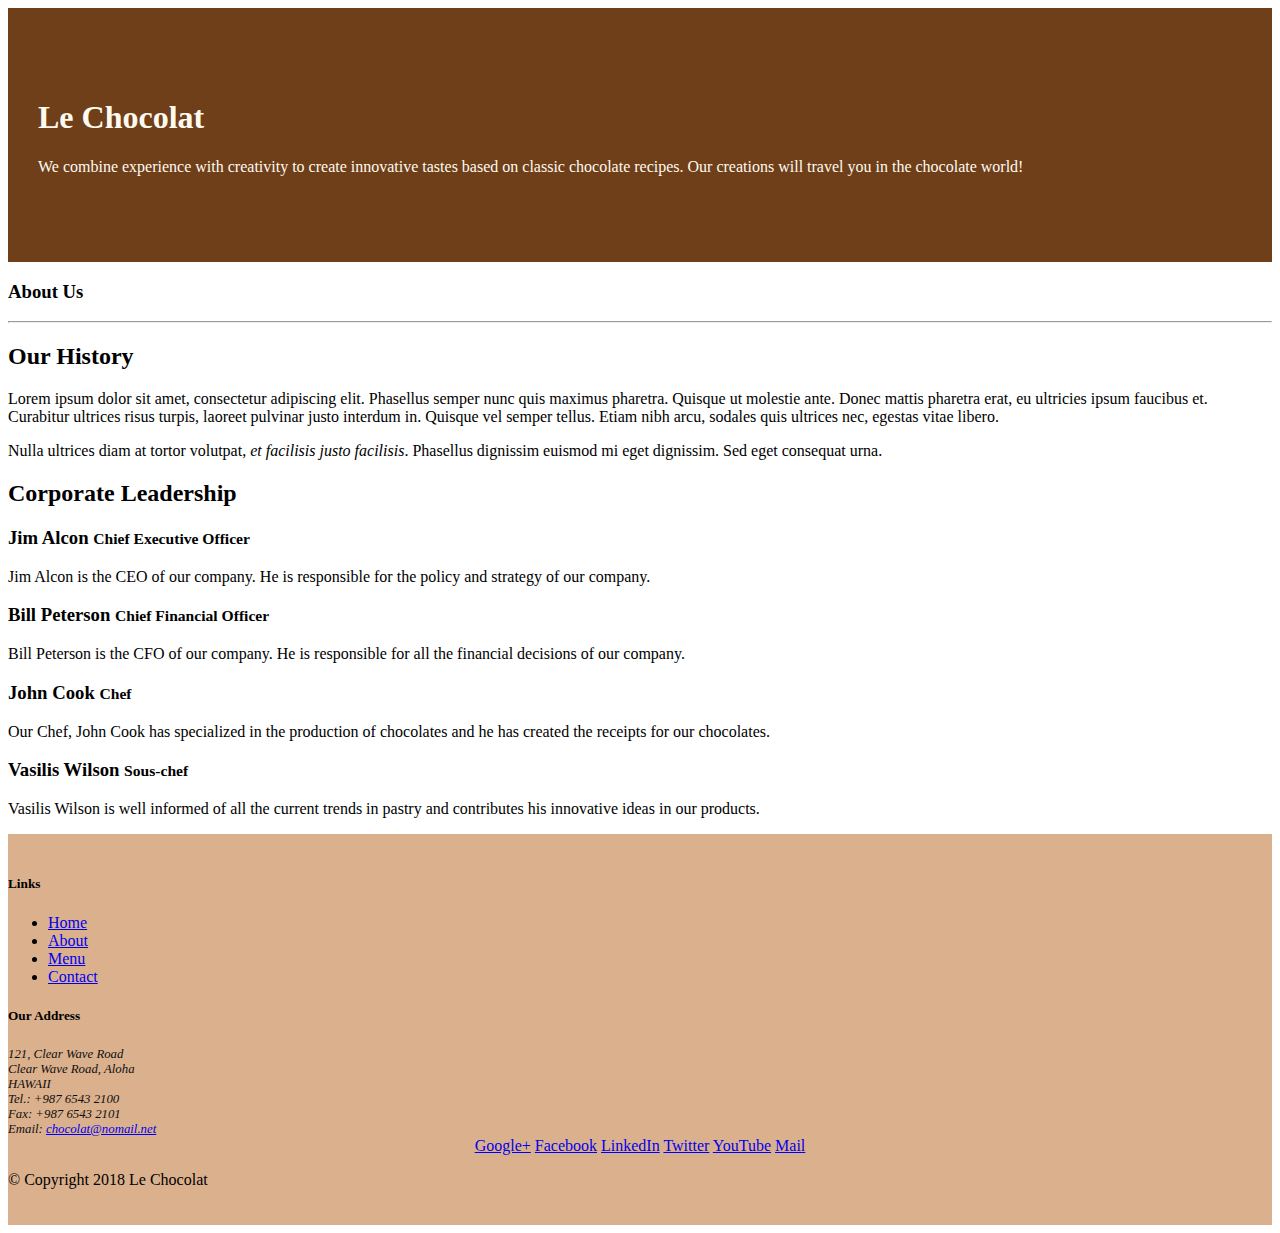
==== aboutus.html @ 2616f4ec "Bootstrap Assignment 1 Task 1" ====
<!DOCTYPE html>
<html lang="en">

<head>

    <title>Le Chocolat</title>
    <meta charset="utf-8">
    <meta name="viewport" content="width=device-width, initial-scale=1, shrink-to-fit=no">
    <meta http-equiv="x-ua-compatible" content="ie=edge">
    <!-- Bootstrap CSS -->
    <link rel="stylesheet" href="node_modules/bootstrap/dist/css/bootstrap.min.css">
    <link rel="stylesheet" href="css/styles.css">

</head>

<body>

    <header class="jumbotron">
        <div class="container">
            <div class="row row-header">
                <div class="col-12 col-sm-8">
                    <h1>Le Chocolat</h1>
                    <p>We combine experience with creativity to create innovative tastes based on classic chocolate recipes. Our creations will travel you in the chocolate world!</p>
                </div>
                <div class="col col-sm">
                </div>
            </div>
        </div>
    </header>

    <div>
        <div>
            <div>
               <h3>About Us</h3>
               <hr>
            </div>
        </div>
        
        <div>
            <div>
                <h2>Our History</h2>
                <p>Lorem ipsum dolor sit amet, consectetur adipiscing elit. Phasellus semper nunc quis maximus pharetra. Quisque ut molestie ante. Donec mattis pharetra erat, eu ultricies ipsum faucibus et. Curabitur ultrices risus turpis, laoreet pulvinar justo interdum in. Quisque vel semper tellus. Etiam nibh arcu, sodales quis ultrices nec, egestas vitae libero. </p>
                <p>Nulla ultrices diam at tortor volutpat, <em>et facilisis justo facilisis</em>. Phasellus dignissim euismod mi eget dignissim. Sed eget consequat urna. </p>
            </div>
            <div>
            </div>
        </div>


        <div>
            <div>
                <h2>Corporate Leadership</h2>
                <h3>Jim Alcon <small>Chief Executive Officer </small></h3>
                <p>Jim Alcon is the CEO of our company. He is responsible for the policy and strategy of our company. </p>
                <h3>Bill Peterson  <small>Chief Financial Officer </small></h3>
                <p>Bill Peterson is the CFO of our company. He is responsible for all the financial decisions of our company. </p>
                <h3>John Cook <small>Chef</small></h3>
                <p>Our Chef, John Cook has specialized in the production of chocolates and he has created the receipts for our chocolates. </p>
                <h3>Vasilis Wilson  <small>Sous-chef </small></h3>
                <p>Vasilis Wilson is well informed of all the current trends in pastry and contributes his innovative ideas in our products. </p>
            </div>
       </div>

    </div>

    <footer class="footer">
        <div class="container">
            <div class="row">             
                <div class="col-5 offset-1 col-sm-2">
                    <h5>Links</h5>
                    <ul class="list-unstyled">
                        <li><a href="#">Home</a></li>
                        <li><a href="#">About</a></li>
                        <li><a href="#">Menu</a></li>
                        <li><a href="#">Contact</a></li>
                    </ul>
                </div>
                <div class="col-6 col-sm-5">
                    <h5>Our Address</h5>
                    <address>
                        121, Clear Wave Road<br>
                        Clear Wave Road, Aloha<br>
                        HAWAII<br>
                        Tel.: +987 6543 2100<br>
                        Fax: +987 6543 2101<br>
                        Email: <a href="mailto:chocolat@nomail.net">chocolat@nomail.net</a>
		           </address>
                </div>
                <div class="col-sm align-self-center">
                    <div style="text-align:center">
                        <a href="http://google.com/+">Google+</a>
                        <a href="http://www.facebook.com/profile.php?id=">Facebook</a>
                        <a href="http://www.linkedin.com/in/">LinkedIn</a>
                        <a href="http://twitter.com/">Twitter</a>
                        <a href="http://youtube.com/">YouTube</a>
                        <a href="mailto:">Mail</a>
                    </div>
                </div>
           </div>
           <div class="row justify-content-center">             
                <div class="col-auto">
                    <p>&copy; Copyright 2018 Le Chocolat</p>
                </div>
           </div>
        </div>
    </footer>
    <!-- jQuery first, then Tether, then Bootstrap JS. -->
    <script src="node_modules/jquery/dist/jquery.min.js"></script>
    <script src="node_modules/tether/dist/js/tether.min.js"></script>
    <script src="node_modules/popper.js/dist/umd/popper.min.js"></script>
    <script src="node_modules/bootstrap/dist/js/bootstrap.min.js"></script>

</body>

</html>
---- css/styles.css ----
.row-header{
    margin:0px auto;
    padding:0px;
}
.row-content {
    margin:0px auto;
    padding: 50px 0px 50px 0px;
    border-bottom: 1px ridge;
    min-height:400px;
}
.footer{
    background-color: #dbb08d;
    margin:0px auto;
    padding: 20px 0px 20px 0px;
}
.jumbotron {
    padding:70px 30px 70px 30px;
    margin:0px auto;
    background: #6E3F19;
    color:floralwhite;
}
address{
    font-size:80%;
    margin:0px;
    color:#0f0f0f;
}
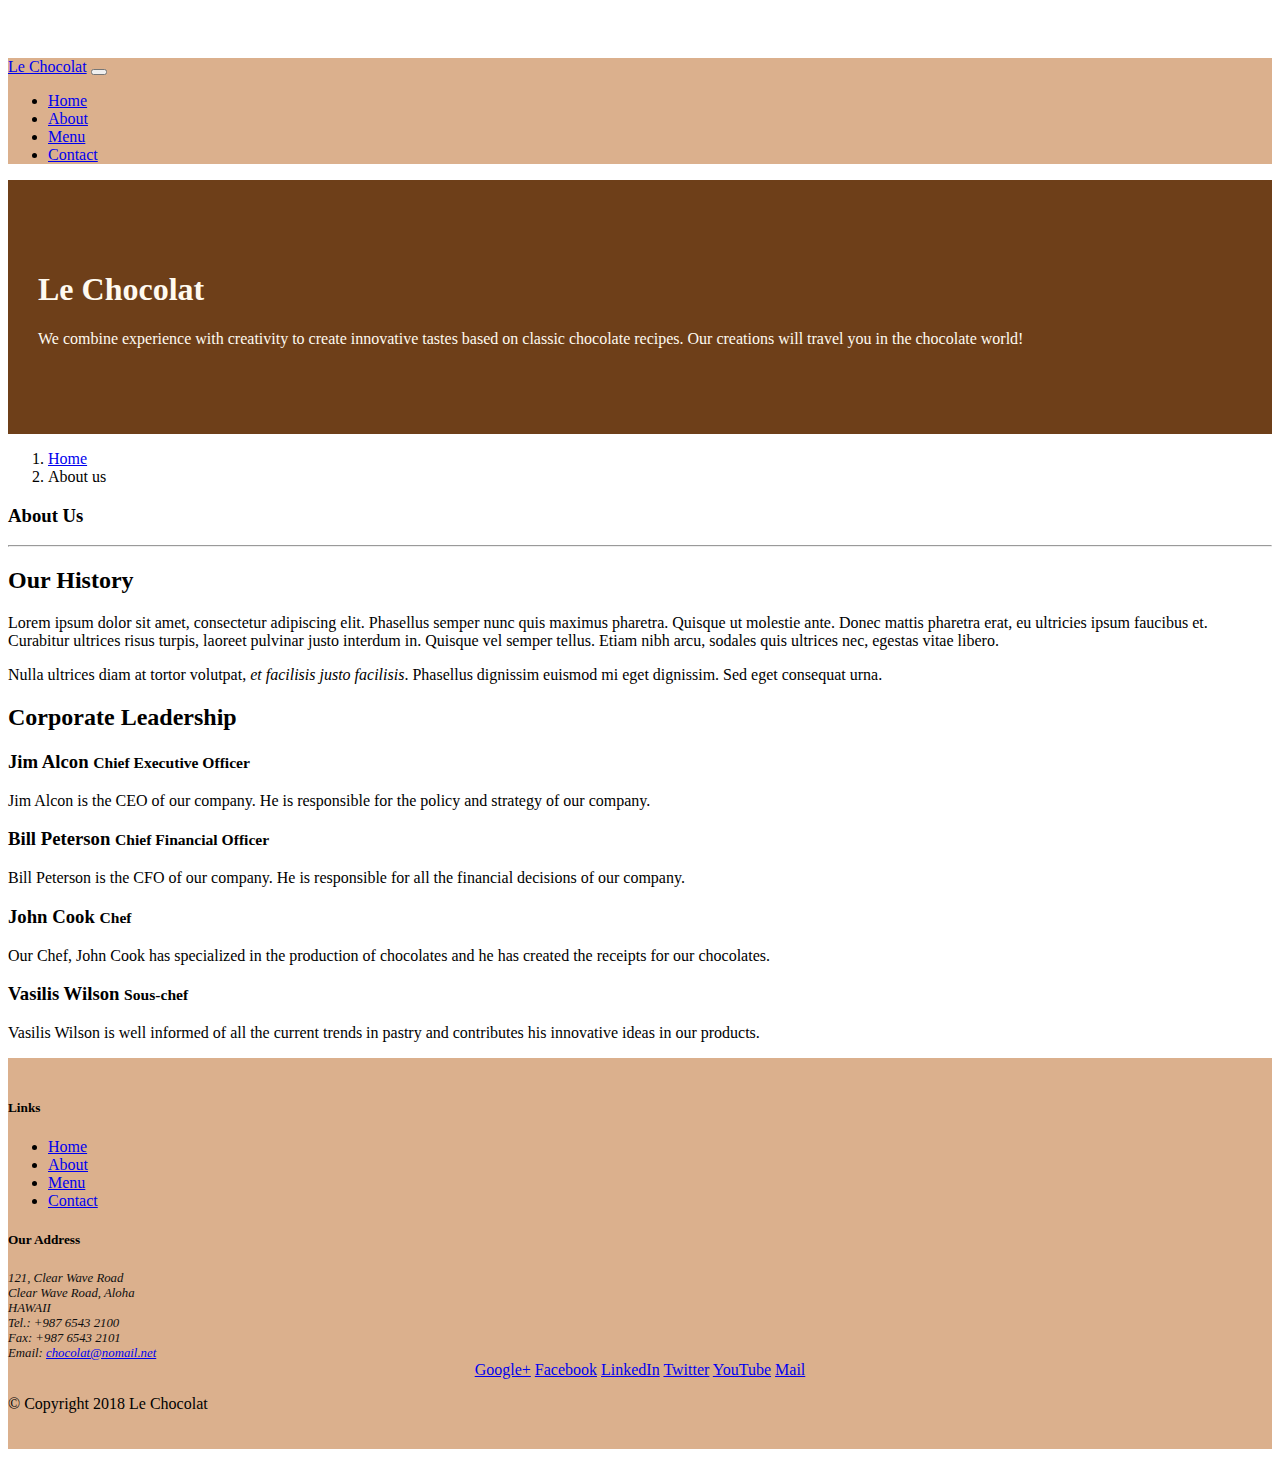
==== commit c362ee40: "Navbar and Breadcumbs" ====
--- a/aboutus.html
+++ b/aboutus.html
@@ -14,6 +14,20 @@
 </head>
 
 <body>
+        <nav class="navbar navbar-expand-md navbar-light bg-light fixed-top ">
+                <div class="container">
+                    <a class="navbar-brand" href="#">Le Chocolat</a>
+                    <button class="navbar-toggler" type="button" data-toggle="collapse" data-target="#Navbar">
+                            <span class="navbar-toggler-icon"></span>
+                        </button>
+                        <ul class="navbar-nav collapse navbar-collapse" id="Navbar">
+                            <li class="nav-item"><a class="nav-link" href="./index.html">Home</a></li>
+                            <li class="nav-item active"><a class="nav-link" href="#">About</a></li>
+                            <li class="nav-item"><a class="nav-link" href="#">Menu</a></li>
+                            <li class="nav-item"><a class="nav-link" href="#">Contact</a></li>
+                        </ul>            
+                </div>
+            </nav>
 
     <header class="jumbotron">
         <div class="container">
@@ -27,37 +41,44 @@
             </div>
         </div>
     </header>
+    
 
-    <div>
-        <div>
+    <div class="container">
+
+            <nav aria-label="breadcrumb">
+                    <ol class="breadcrumb">
+                      <li class="breadcrumb-item"><a href="./index.html">Home</a></li>
+                      <li class="breadcrumb-item active" aria-current="page">About us</li>
+                    </ol>
+                  </nav>
+        <div class="row">
             <div>
                <h3>About Us</h3>
                <hr>
             </div>
         </div>
         
-        <div>
-            <div>
+        <div class="row">
+            <div class="col-12 col-sm-6">
                 <h2>Our History</h2>
                 <p>Lorem ipsum dolor sit amet, consectetur adipiscing elit. Phasellus semper nunc quis maximus pharetra. Quisque ut molestie ante. Donec mattis pharetra erat, eu ultricies ipsum faucibus et. Curabitur ultrices risus turpis, laoreet pulvinar justo interdum in. Quisque vel semper tellus. Etiam nibh arcu, sodales quis ultrices nec, egestas vitae libero. </p>
                 <p>Nulla ultrices diam at tortor volutpat, <em>et facilisis justo facilisis</em>. Phasellus dignissim euismod mi eget dignissim. Sed eget consequat urna. </p>
             </div>
-            <div>
+            <div class="col-sm">
             </div>
         </div>
 
-
-        <div>
-            <div>
+        <div class="row">
+            <div class="col-12">
                 <h2>Corporate Leadership</h2>
                 <h3>Jim Alcon <small>Chief Executive Officer </small></h3>
-                <p>Jim Alcon is the CEO of our company. He is responsible for the policy and strategy of our company. </p>
+                <p class="d-none d-sm-block">Jim Alcon is the CEO of our company. He is responsible for the policy and strategy of our company. </p>
                 <h3>Bill Peterson  <small>Chief Financial Officer </small></h3>
-                <p>Bill Peterson is the CFO of our company. He is responsible for all the financial decisions of our company. </p>
+                <p class="d-none d-sm-block">Bill Peterson is the CFO of our company. He is responsible for all the financial decisions of our company. </p>
                 <h3>John Cook <small>Chef</small></h3>
-                <p>Our Chef, John Cook has specialized in the production of chocolates and he has created the receipts for our chocolates. </p>
+                <p class="d-none d-sm-block">Our Chef, John Cook has specialized in the production of chocolates and he has created the receipts for our chocolates. </p>
                 <h3>Vasilis Wilson  <small>Sous-chef </small></h3>
-                <p>Vasilis Wilson is well informed of all the current trends in pastry and contributes his innovative ideas in our products. </p>
+                <p class="d-none d-sm-block">Vasilis Wilson is well informed of all the current trends in pastry and contributes his innovative ideas in our products. </p>
             </div>
        </div>
 
--- a/css/styles.css
+++ b/css/styles.css
@@ -23,4 +23,11 @@
     font-size:80%;
     margin:0px;
     color:#0f0f0f;
-}+}
+.bg-light {
+    background-color: #dbb08d !important;
+  }
+  body {
+   padding:50px 0px 0px 0px;
+   z-index: 0;
+  }
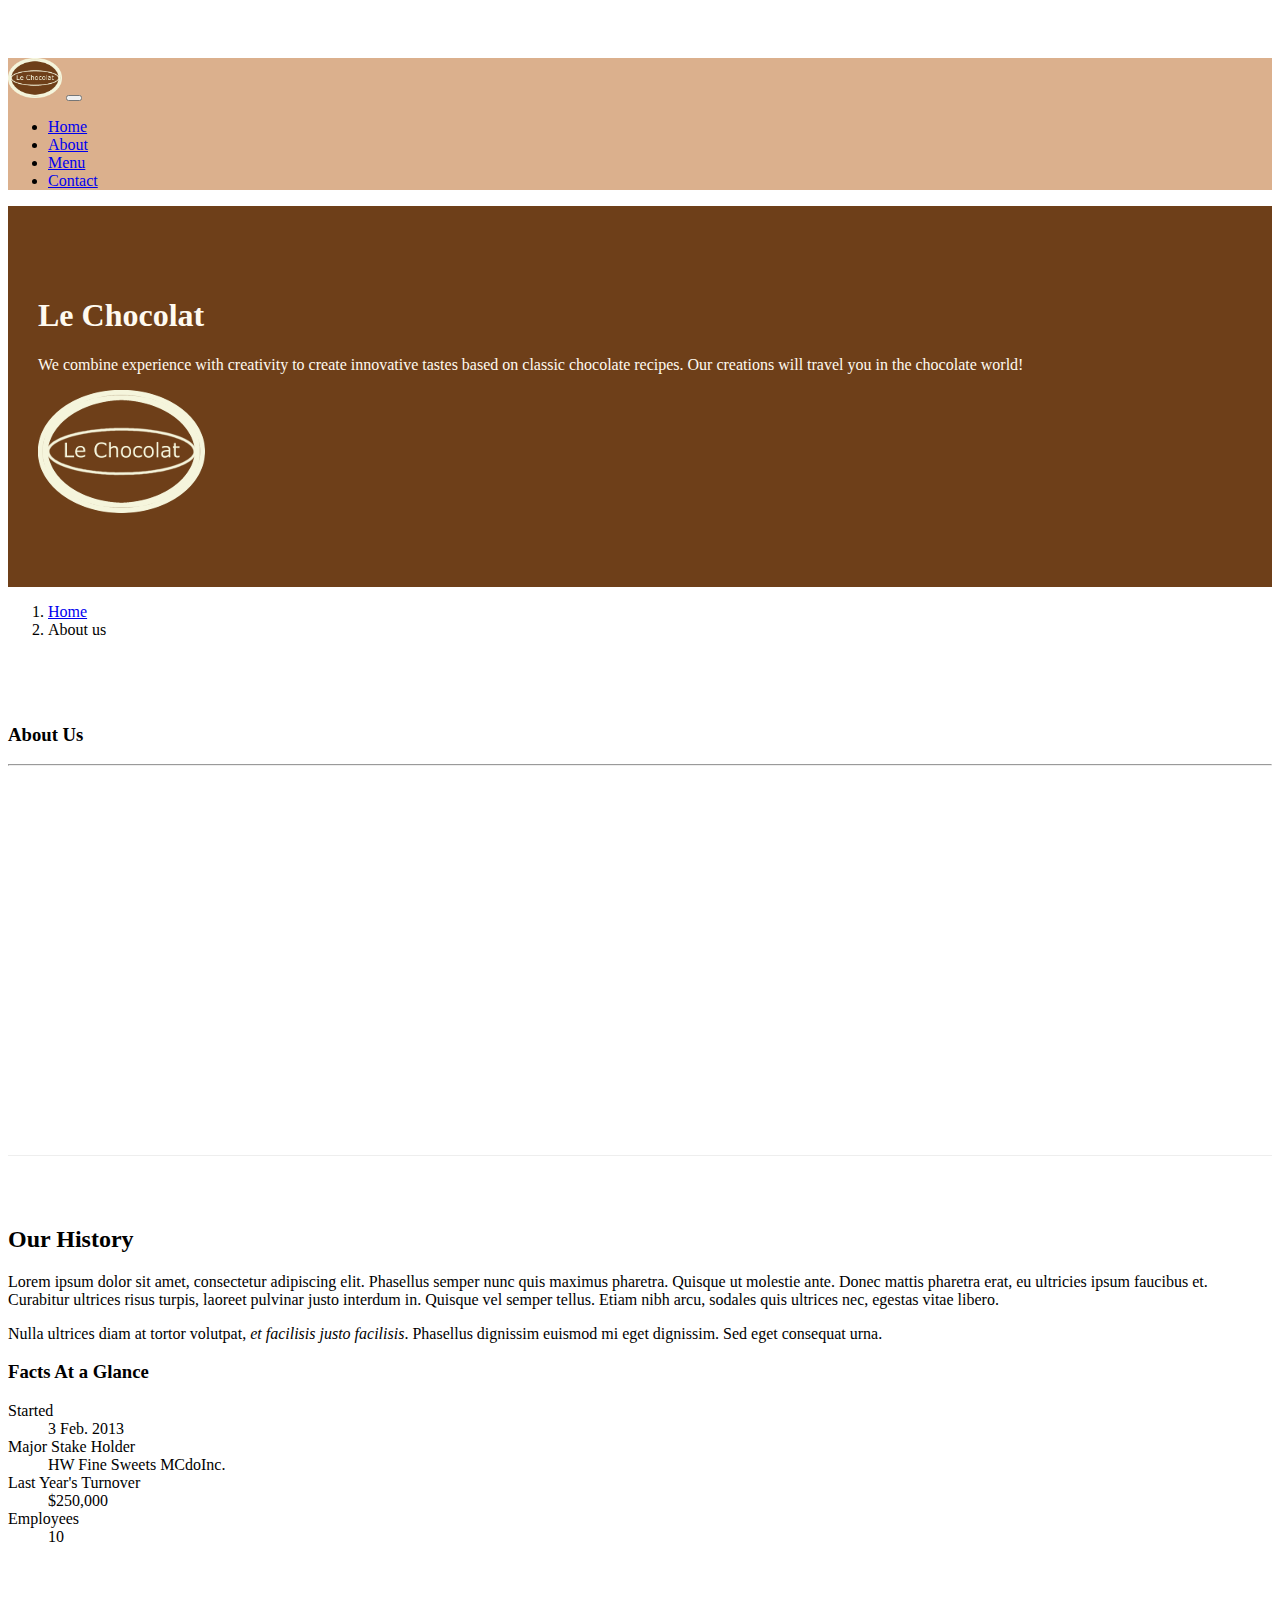
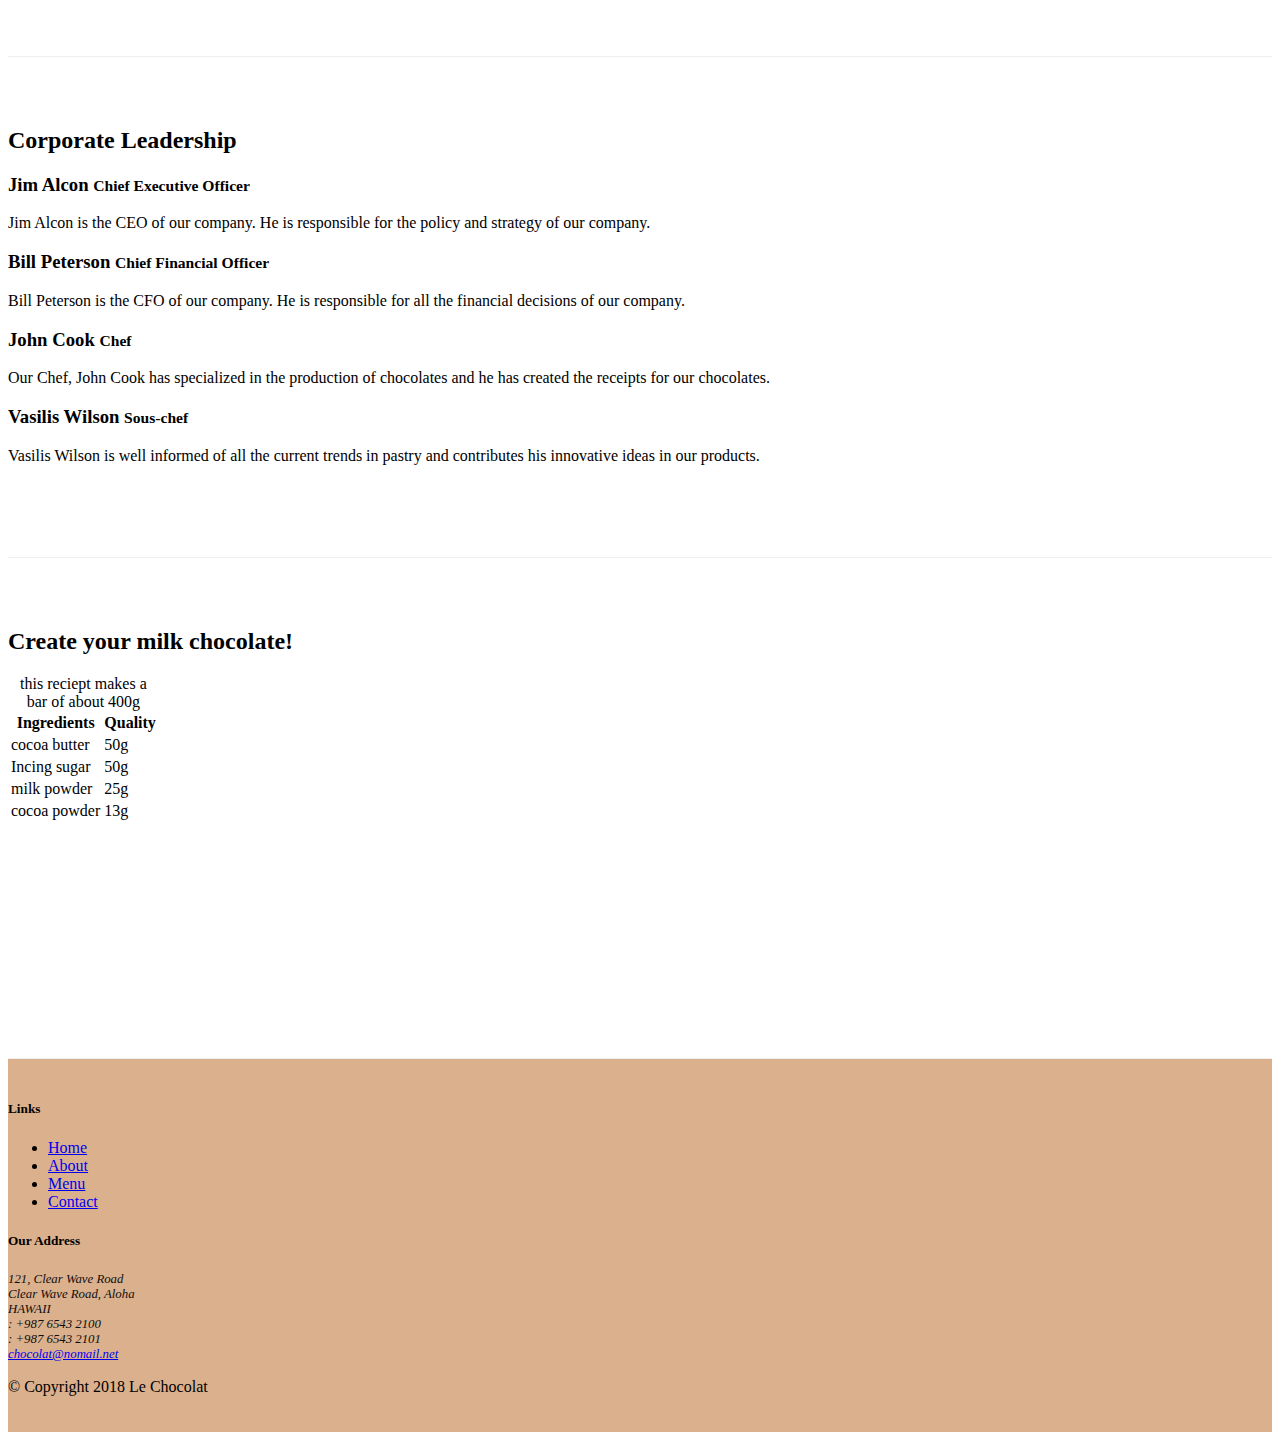
==== commit 97d54c38: "Bootstrap Assignment 4 Task" ====
--- a/aboutus.html
+++ b/aboutus.html
@@ -9,84 +9,146 @@
     <meta http-equiv="x-ua-compatible" content="ie=edge">
     <!-- Bootstrap CSS -->
     <link rel="stylesheet" href="node_modules/bootstrap/dist/css/bootstrap.min.css">
+    <link rel="stylesheet" href="node_modules/font-awesome/css/font-awesome.min.css">
     <link rel="stylesheet" href="css/styles.css">
 
 </head>
 
 <body>
-        <nav class="navbar navbar-expand-md navbar-light bg-light fixed-top ">
-                <div class="container">
-                    <a class="navbar-brand" href="#">Le Chocolat</a>
-                    <button class="navbar-toggler" type="button" data-toggle="collapse" data-target="#Navbar">
-                            <span class="navbar-toggler-icon"></span>
-                        </button>
-                        <ul class="navbar-nav collapse navbar-collapse" id="Navbar">
-                            <li class="nav-item"><a class="nav-link" href="./index.html">Home</a></li>
-                            <li class="nav-item active"><a class="nav-link" href="#">About</a></li>
-                            <li class="nav-item"><a class="nav-link" href="#">Menu</a></li>
-                            <li class="nav-item"><a class="nav-link" href="#">Contact</a></li>
-                        </ul>            
-                </div>
-            </nav>
+    <nav class="navbar navbar-expand-md navbar-light bg-light fixed-top ">
+        <div class="container">
+            <a class="navbar-brand" href="#"><img src="images/logo.png"  height="40" width="54" alt="logo"></a>
+            <button class="navbar-toggler" type="button" data-toggle="collapse" data-target="#Navbar">
+                <span class="navbar-toggler-icon"></span>
+            </button>
+            <ul class="navbar-nav collapse navbar-collapse" id="Navbar">
+                <li class="nav-item"><a class="nav-link" href="./index.html"><span
+                            class="fa fa-home fa-lg"></span>Home</a></li>
+                <li class="nav-item active"><a class="nav-link" href="#"><span class="fa fa-info fa-lg"></span>About</a>
+                </li>
+                <li class="nav-item"><a class="nav-link" href="#"><span class="fa fa-list fa-lg"></span>Menu</a></li>
+                <li class="nav-item"><a class="nav-link" href="#"><span
+                            class="fa fa-address-card fa-lg"></span>Contact</a></li>
+            </ul>
+        </div>
+    </nav>
 
     <header class="jumbotron">
         <div class="container">
             <div class="row row-header">
                 <div class="col-12 col-sm-8">
                     <h1>Le Chocolat</h1>
-                    <p>We combine experience with creativity to create innovative tastes based on classic chocolate recipes. Our creations will travel you in the chocolate world!</p>
+                    <p>We combine experience with creativity to create innovative tastes based on classic chocolate
+                        recipes. Our creations will travel you in the chocolate world!</p>
                 </div>
                 <div class="col col-sm">
+                        <img src="images/logo.png" class="img-fluid">
                 </div>
             </div>
         </div>
     </header>
-    
+
 
     <div class="container">
 
-            <nav aria-label="breadcrumb">
-                    <ol class="breadcrumb">
-                      <li class="breadcrumb-item"><a href="./index.html">Home</a></li>
-                      <li class="breadcrumb-item active" aria-current="page">About us</li>
-                    </ol>
-                  </nav>
-        <div class="row">
+        <nav aria-label="breadcrumb">
+            <ol class="breadcrumb">
+                <li class="breadcrumb-item"><a href="./index.html">Home</a></li>
+                <li class="breadcrumb-item active" aria-current="page">About us</li>
+            </ol>
+        </nav>
+        <div class="row row-content">
             <div>
-               <h3>About Us</h3>
-               <hr>
-            </div>
-        </div>
-        
-        <div class="row">
+                <h3>About Us</h3>
+                <hr>
+            </div>
+        </div>
+
+        <div class="row row-content">
             <div class="col-12 col-sm-6">
                 <h2>Our History</h2>
-                <p>Lorem ipsum dolor sit amet, consectetur adipiscing elit. Phasellus semper nunc quis maximus pharetra. Quisque ut molestie ante. Donec mattis pharetra erat, eu ultricies ipsum faucibus et. Curabitur ultrices risus turpis, laoreet pulvinar justo interdum in. Quisque vel semper tellus. Etiam nibh arcu, sodales quis ultrices nec, egestas vitae libero. </p>
-                <p>Nulla ultrices diam at tortor volutpat, <em>et facilisis justo facilisis</em>. Phasellus dignissim euismod mi eget dignissim. Sed eget consequat urna. </p>
+                <p>Lorem ipsum dolor sit amet, consectetur adipiscing elit. Phasellus semper nunc quis maximus pharetra.
+                    Quisque ut molestie ante. Donec mattis pharetra erat, eu ultricies ipsum faucibus et. Curabitur
+                    ultrices risus turpis, laoreet pulvinar justo interdum in. Quisque vel semper tellus. Etiam nibh
+                    arcu, sodales quis ultrices nec, egestas vitae libero. </p>
+                <p>Nulla ultrices diam at tortor volutpat, <em>et facilisis justo facilisis</em>. Phasellus dignissim
+                    euismod mi eget dignissim. Sed eget consequat urna. </p>
             </div>
             <div class="col-sm">
-            </div>
-        </div>
-
-        <div class="row">
+                <div class="card">
+                    <h3 class="card-header bg-secondary text-white">Facts At a Glance</h3>
+                    <div class="card-body">
+                        <dl class="row">
+                            <dt class="col-6">Started</dt>
+                            <dd class="col-6">3 Feb. 2013</dd>
+                            <dt class="col-6">Major Stake Holder</dt>
+                            <dd class="col-6">HW Fine Sweets MCdoInc.</dd>
+                            <dt class="col-6">Last Year's Turnover</dt>
+                            <dd class="col-6">$250,000</dd>
+                            <dt class="col-6">Employees</dt>
+                            <dd class="col-6">10</dd>
+                        </dl>
+                    </div>
+                </div>
+            </div>
+        </div>
+
+        <div class="row row-content">
             <div class="col-12">
                 <h2>Corporate Leadership</h2>
                 <h3>Jim Alcon <small>Chief Executive Officer </small></h3>
-                <p class="d-none d-sm-block">Jim Alcon is the CEO of our company. He is responsible for the policy and strategy of our company. </p>
-                <h3>Bill Peterson  <small>Chief Financial Officer </small></h3>
-                <p class="d-none d-sm-block">Bill Peterson is the CFO of our company. He is responsible for all the financial decisions of our company. </p>
+                <p class="d-none d-sm-block">Jim Alcon is the CEO of our company. He is responsible for the policy and
+                    strategy of our company. </p>
+                <h3>Bill Peterson <small>Chief Financial Officer </small></h3>
+                <p class="d-none d-sm-block">Bill Peterson is the CFO of our company. He is responsible for all the
+                    financial decisions of our company. </p>
                 <h3>John Cook <small>Chef</small></h3>
-                <p class="d-none d-sm-block">Our Chef, John Cook has specialized in the production of chocolates and he has created the receipts for our chocolates. </p>
-                <h3>Vasilis Wilson  <small>Sous-chef </small></h3>
-                <p class="d-none d-sm-block">Vasilis Wilson is well informed of all the current trends in pastry and contributes his innovative ideas in our products. </p>
-            </div>
-       </div>
-
+                <p class="d-none d-sm-block">Our Chef, John Cook has specialized in the production of chocolates and he
+                    has created the receipts for our chocolates. </p>
+                <h3>Vasilis Wilson <small>Sous-chef </small></h3>
+                <p class="d-none d-sm-block">Vasilis Wilson is well informed of all the current trends in pastry and
+                    contributes his innovative ideas in our products. </p>
+            </div>
+        </div>
+        <div class="row row-content">
+            <div class="col-12 col-sm-9">
+                <h2> Create your milk chocolate!</h2>
+                <table class="table table-responive">
+                    <caption> this reciept makes a bar of about 400g</caption>
+                    <thead class="thead-dark">
+                        <tr>
+                            <th>Ingredients</th>
+                            <th>Quality</th>
+                        </tr>
+                    </thead>
+                    <tbody>
+                        <tr>
+                            <td>cocoa butter</td>
+                            <td>50g</td>
+                        </tr>
+                        <tr>
+                            <td>Incing sugar</td>
+                            <td>50g</td>
+                        </tr>
+                        <tr>
+                            <td>milk powder</td>
+                            <td>25g</td>
+                        </tr>
+                        <tr>
+                            <td>cocoa powder</td>
+                            <td>13g</td>
+                        </tr>
+                    </tbody>
+                </table>
+            </div>
+            <div class="col-12 col-sm-3">
+            </div>
+        </div>
     </div>
 
     <footer class="footer">
         <div class="container">
-            <div class="row">             
+            <div class="row">
                 <div class="col-5 offset-1 col-sm-2">
                     <h5>Links</h5>
                     <ul class="list-unstyled">
@@ -102,27 +164,30 @@
                         121, Clear Wave Road<br>
                         Clear Wave Road, Aloha<br>
                         HAWAII<br>
-                        Tel.: +987 6543 2100<br>
-                        Fax: +987 6543 2101<br>
-                        Email: <a href="mailto:chocolat@nomail.net">chocolat@nomail.net</a>
-		           </address>
-                </div>
-                <div class="col-sm align-self-center">
+                        <i class="fa fa-phone fa-lg"></i>: +987 6543 2100 <br>
+                        <i class="fa fa-fax fa-lg"></i>: +987 6543 2101 <br>
+                        <i class="fa fa-envelope fa-lg"></i> <a href="mailto: chocolat@nomail.net"> chocolat@nomail.net
+                        </a>
+                    </address>
+                </div>
+
+                <div class="col col-sm-4 align-items-center">
                     <div style="text-align:center">
-                        <a href="http://google.com/+">Google+</a>
-                        <a href="http://www.facebook.com/profile.php?id=">Facebook</a>
-                        <a href="http://www.linkedin.com/in/">LinkedIn</a>
-                        <a href="http://twitter.com/">Twitter</a>
-                        <a href="http://youtube.com/">YouTube</a>
-                        <a href="mailto:">Mail</a>
+                        <a class="btn" href="http://google.com/+"><span class="fa fa-google-plus"></span></a>
+                        <a class="btn" href="http://www.facebook.com/profile.php?id="> <span
+                                class="fa fa-facebook"></span></a>
+                        <a class="btn" href="http://www.linkedin.com/in/"> <span class="fa fa-linkedin"></span></a>
+                        <a class="btn" href="http://twitter.com/"> <span class="fa fa-twitter"></span></a>
+                        <a class="btn" href="http://youtube.com/"> <span class="fa fa-envelope-o"></span></a>
+                        <a href="mailto:"></a>
                     </div>
                 </div>
-           </div>
-           <div class="row justify-content-center">             
-                <div class="col-auto">
-                    <p>&copy; Copyright 2018 Le Chocolat</p>
-                </div>
-           </div>
+            </div>
+        </div>
+        <div class="row justify-content-center">
+            <div class="col-auto">
+                <p>&copy; Copyright 2018 Le Chocolat</p>
+            </div>
         </div>
     </footer>
     <!-- jQuery first, then Tether, then Bootstrap JS. -->
